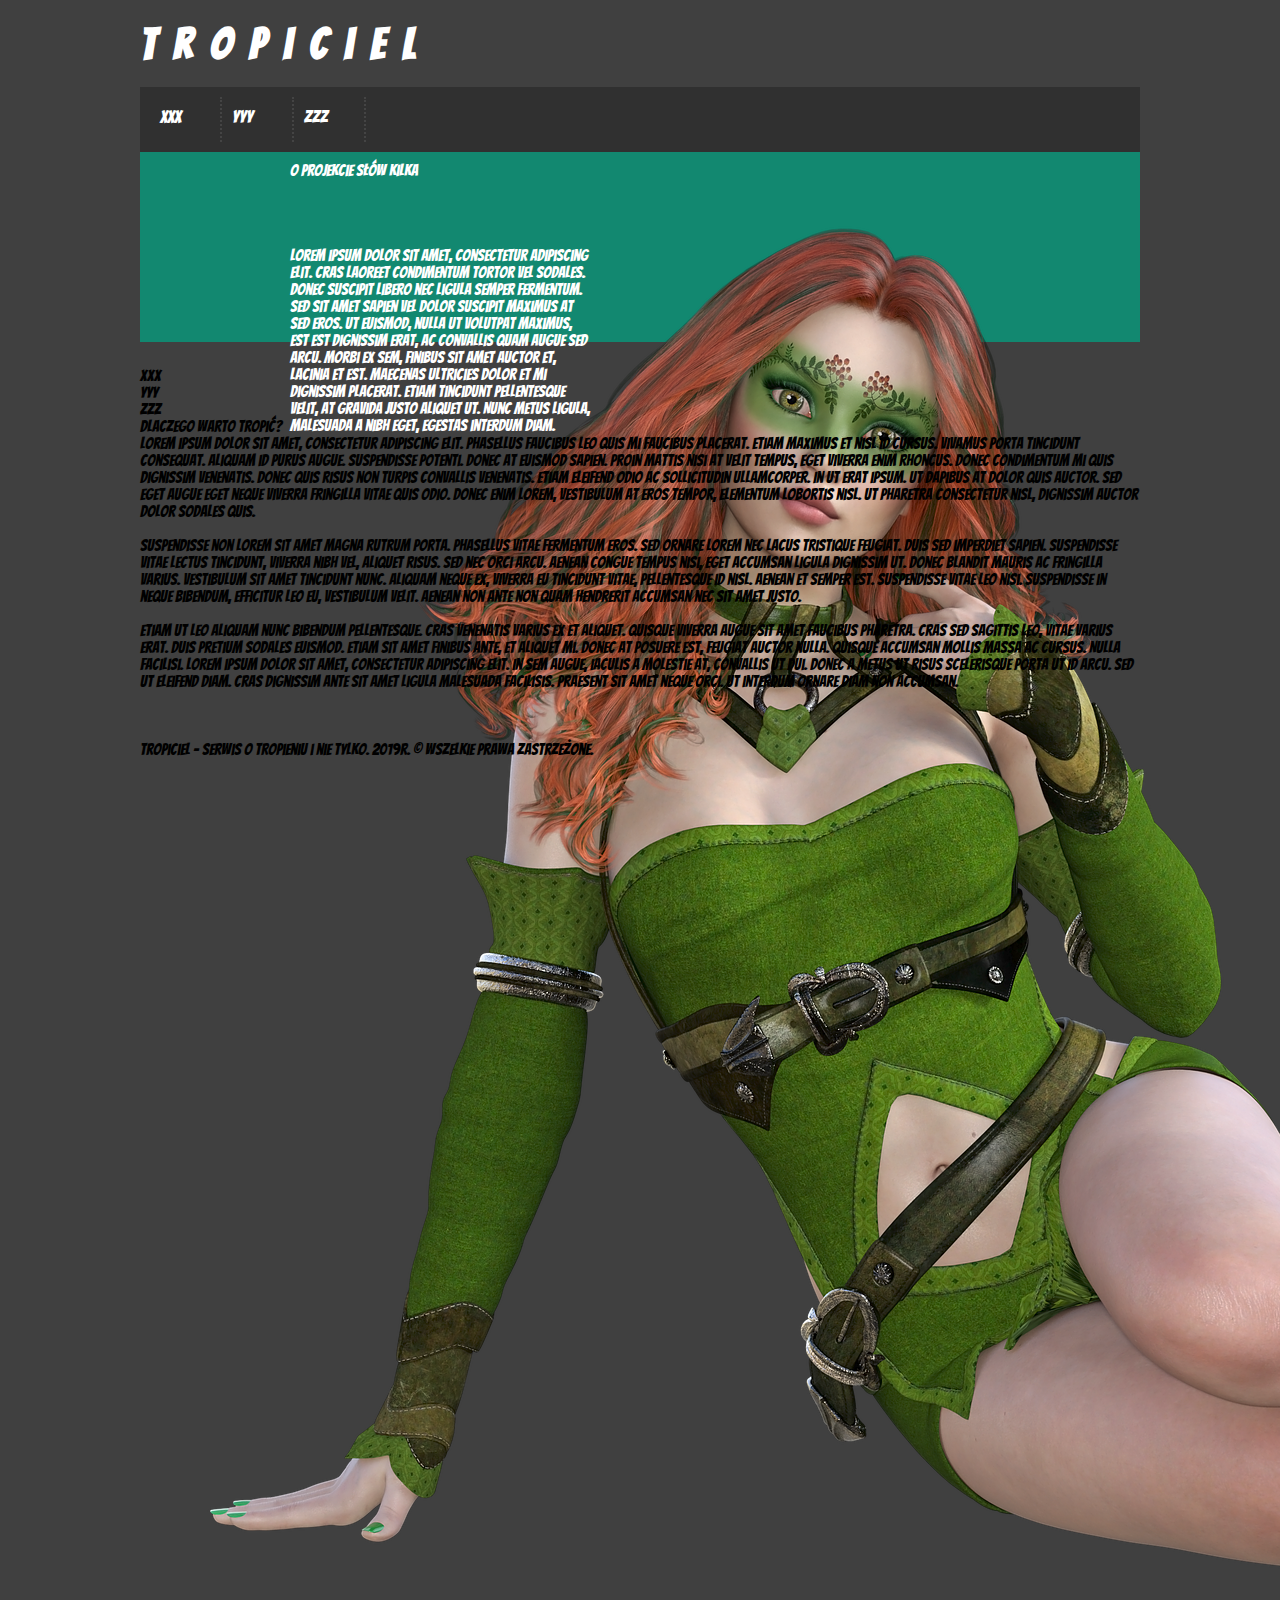
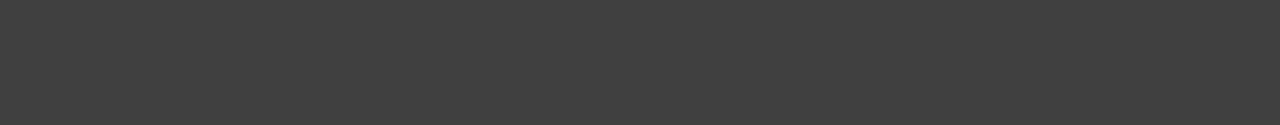
==== tropiciel/index.html @ 7cf4cebc "style topbar" ====
<!DOCTYPE html>
<html lang="pl">

  <head>

     <meta charset="utf-8">
     <title>Tropiciel</title>

     <link rel="stylesheet" href="style.css" type="text/css" />
     <link href="https://fonts.googleapis.com/css?family=Bangers&display=swap&subset=latin-ext" rel="stylesheet">
     

     

  </head>
  <body>
      <div id="container">
        <div id="logo">
          Tropiciel
        </div>
        <div id="menu">
            <div class="option">xxx</div>
            <div class="option">yyy</div>
            <div class="option">zzz</div>
            <div style="clear:both;"></div>
          
        </div>
        <div id="topbar">
          <div id="topbarL">
            <img src="elf.png"/>

          </div>
          <div id="topbarR">

          
          O projekcie słów kilka<br/>
          <br><br/>
          <br><br/>
          Lorem ipsum dolor sit amet, consectetur adipiscing elit. Cras laoreet condimentum tortor vel sodales. Donec suscipit libero nec ligula semper fermentum. Sed sit amet sapien vel dolor suscipit maximus at sed eros. Ut euismod, nulla ut volutpat maximus, est est dignissim erat, ac convallis quam augue sed arcu. Morbi ex sem, finibus sit amet auctor et, lacinia et est. Maecenas ultricies dolor et mi dignissim placerat. Etiam tincidunt pellentesque velit, at gravida justo aliquet ut. Nunc metus ligula, malesuada a nibh eget, egestas interdum diam.
          
          </div>
          <div style="clear:both;"></div>
        </div>  
        <div id="sidebar">
            xxx <br/>
            yyy<br/>
            zzz<br/>
        </div>
        <div id="content">
                Dlaczego warto tropić?<br/>
                          
                Lorem ipsum dolor sit amet, consectetur adipiscing elit. Phasellus faucibus leo quis mi faucibus placerat. Etiam maximus et nisl id cursus. Vivamus porta tincidunt consequat. Aliquam id purus augue. Suspendisse potenti. Donec at euismod sapien. Proin mattis nisi at velit tempus, eget viverra enim rhoncus. Donec condimentum mi quis dignissim venenatis. Donec quis risus non turpis convallis venenatis. Etiam eleifend odio ac sollicitudin ullamcorper. In ut erat ipsum. Ut dapibus at dolor quis auctor. Sed eget augue eget neque viverra fringilla vitae quis odio. Donec enim lorem, vestibulum at eros tempor, elementum lobortis nisl. Ut pharetra consectetur nisl, dignissim auctor dolor sodales quis.
                <br><br/>
                Suspendisse non lorem sit amet magna rutrum porta. Phasellus vitae fermentum eros. Sed ornare lorem nec lacus tristique feugiat. Duis sed imperdiet sapien. Suspendisse vitae lectus tincidunt, viverra nibh vel, aliquet risus. Sed nec orci arcu. Aenean congue tempus nisi, eget accumsan ligula dignissim ut. Donec blandit mauris ac fringilla varius. Vestibulum sit amet tincidunt nunc. Aliquam neque ex, viverra eu tincidunt vitae, pellentesque id nisl. Aenean et semper est. Suspendisse vitae leo nisi. Suspendisse in neque bibendum, efficitur leo eu, vestibulum velit. Aenean non ante non quam hendrerit accumsan nec sit amet justo.
                 <br><br/>   
                Etiam ut leo aliquam nunc bibendum pellentesque. Cras venenatis varius ex et aliquet. Quisque viverra augue sit amet faucibus pharetra. Cras sed sagittis leo, vitae varius erat. Duis pretium sodales euismod. Etiam sit amet finibus ante, et aliquet mi. Donec at posuere est, feugiat auctor nulla. Quisque accumsan mollis massa ac cursus. Nulla facilisi. Lorem ipsum dolor sit amet, consectetur adipiscing elit. In sem augue, iaculis a molestie at, convallis ut dui. Donec a metus ut risus scelerisque porta ut id arcu. Sed ut eleifend diam. Cras dignissim ante sit amet ligula malesuada facilisis. Praesent sit amet neque orci. Ut interdum ornare diam non accumsan.
                <br><br/>
                <br><br/>
        </div>
        <div id="footer">
            Tropiciel - serwis o tropieniu i nie tylko. 2019r. &copy; Wszelkie prawa zastrzeżone.
        </div>

        </div>

      
  </body>

</html>
---- tropiciel/style.css ----
body
{
    background-color:#404040;
    font-family: 'Bangers', cursive;
}
#container
{
 width:1000px;
 margin-left:auto;
 margin-right:auto;   
}
#logo
{
    color:white;
    margin-top:20px;
    font-size:44px;
    letter-spacing:17px;
    font-weight:900;
}
#menu
{
background-color: #303030;
margin-top:20px;
color: #ffffff;
padding: 10px;

}
#topbar
{
   background-color:#128870;
   color:white;
   padding: 10px;
   margin-bottom:25px;
   height: 170px;
   
}
#topbarL
{
    float:left;
    height: 140px;
    width: 140px;
}
#topbarR
{
    float:left;
    height: 140px;
    width: 300px;
}
#sidebar
{

}
#content
{

}
.option
{
    float:left;
    min-width:50px;
    height:25px;
    font-size:18px;
    padding:10px;
    border-right: 2px dotted #444444;
    opacity: 08;
    
}
.option:hover
{
    background: #000000 ;
    cursor:pointer;

}
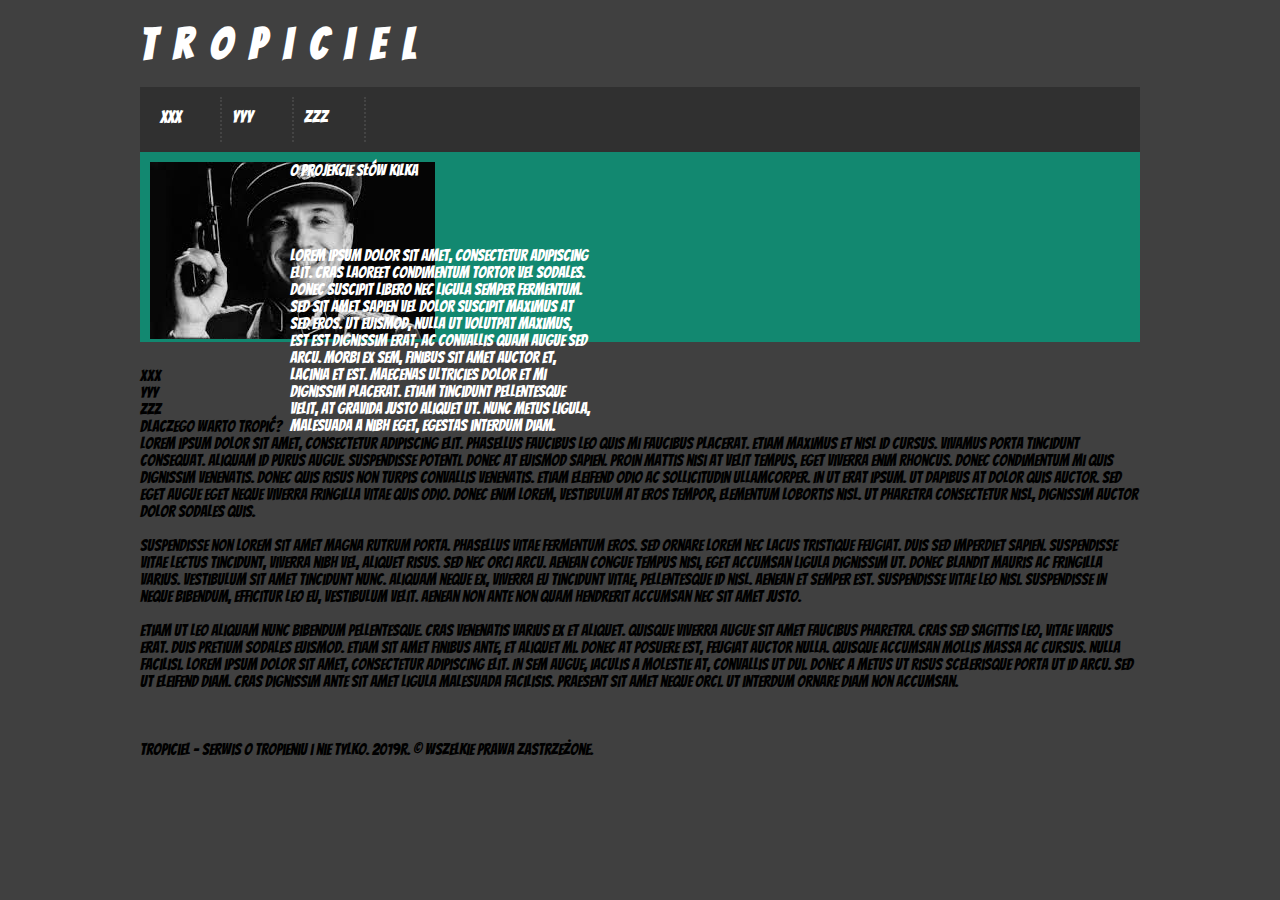
==== commit c41629a2: "add hans.jpg" ====
--- a/tropiciel/index.html
+++ b/tropiciel/index.html
@@ -27,7 +27,7 @@
         </div>
         <div id="topbar">
           <div id="topbarL">
-            <img src="elf.png"/>
+            <img src="hans.jpg"/>
 
           </div>
           <div id="topbarR">
--- a/tropiciel/style.css
+++ b/tropiciel/style.css
@@ -37,7 +37,7 @@
 #topbarL
 {
     float:left;
-    height: 140px;
+    height: 100px;
     width: 140px;
 }
 #topbarR
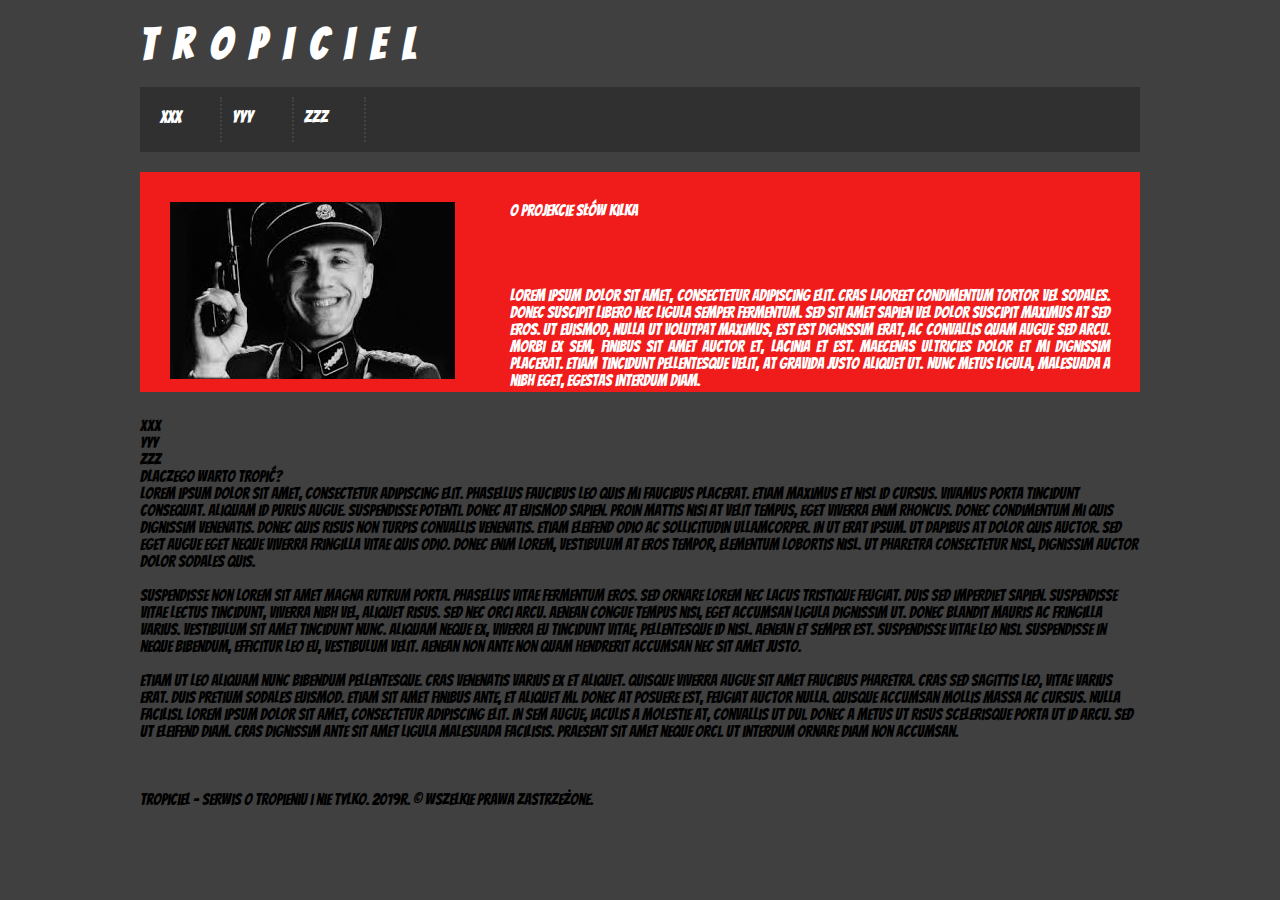
==== commit 25a38690: "hans.jpg style" ====
--- a/tropiciel/index.html
+++ b/tropiciel/index.html
@@ -27,7 +27,7 @@
         </div>
         <div id="topbar">
           <div id="topbarL">
-            <img src="hans.jpg"/>
+            <img src="hans.jpg" alt="Hans Landa">
 
           </div>
           <div id="topbarR">
--- a/tropiciel/style.css
+++ b/tropiciel/style.css
@@ -27,24 +27,32 @@
 }
 #topbar
 {
-   background-color:#128870;
+   background-color:#f01b1b;
    color:white;
    padding: 10px;
+   margin-top:20px;
    margin-bottom:25px;
-   height: 170px;
+   height: 200px;
    
 }
 #topbarL
 {
     float:left;
-    height: 100px;
-    width: 140px;
+    padding:20px;
+    width:200px;
+    text-align:center;
+    
+    
+  
+   
 }
 #topbarR
 {
-    float:left;
-    height: 140px;
-    width: 300px;
+    float:right;
+    padding:20px;
+    width: 600px;
+    font-size: 16 px;
+    text-align:justify;
 }
 #sidebar
 {
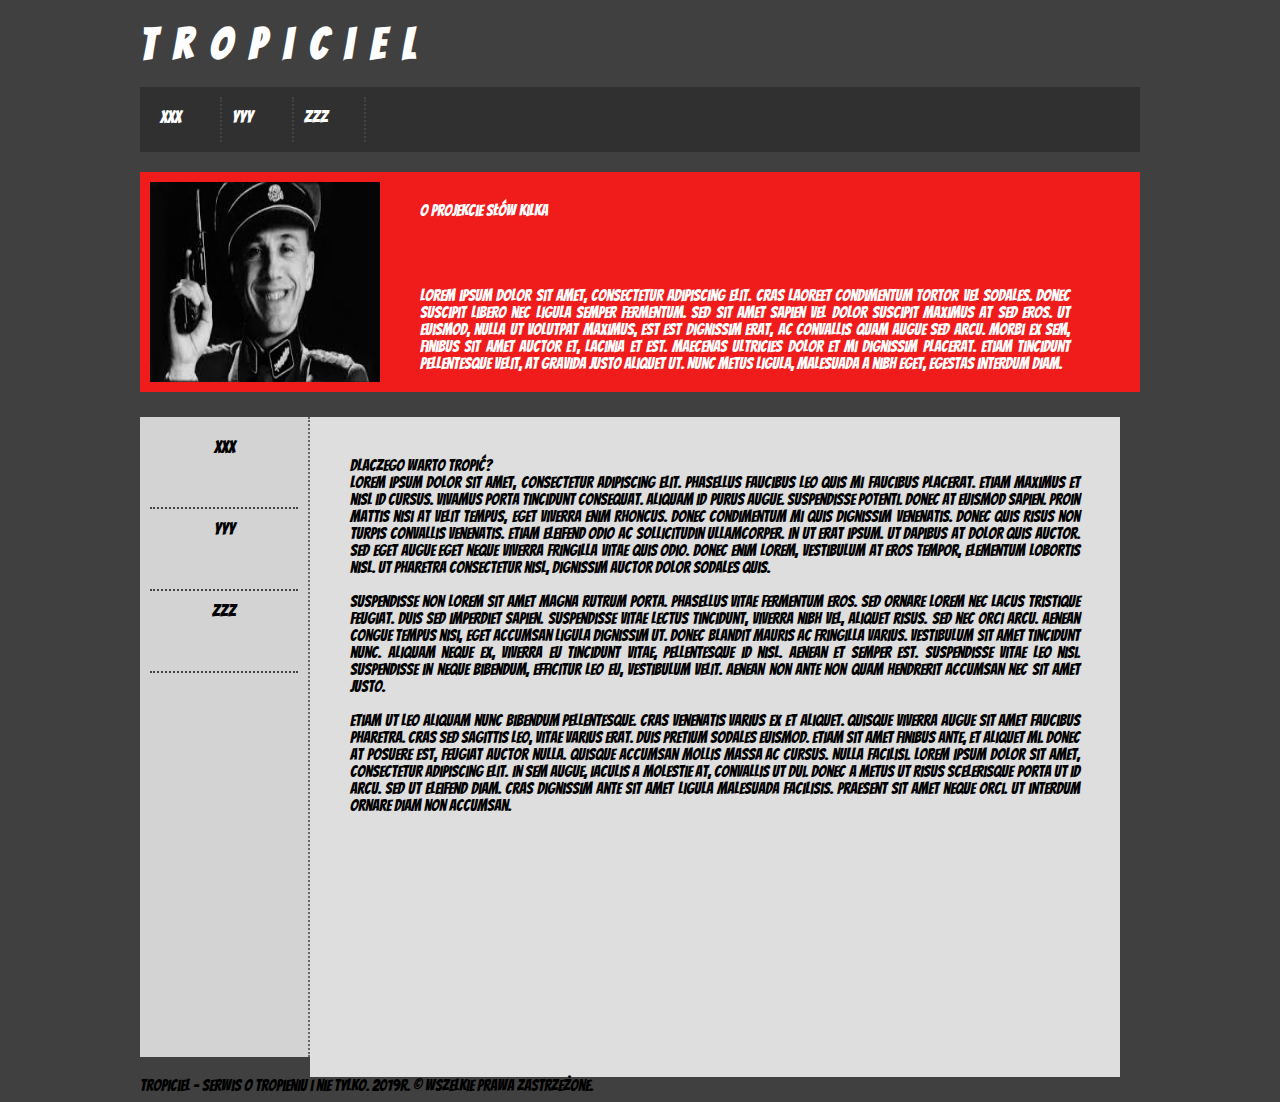
==== commit fce89eb1: "add sidebar" ====
--- a/tropiciel/index.html
+++ b/tropiciel/index.html
@@ -27,7 +27,7 @@
         </div>
         <div id="topbar">
           <div id="topbarL">
-            <img src="hans.jpg" alt="Hans Landa">
+            <img id="photo" src="hans.jpg" alt="Hans Landa">
 
           </div>
           <div id="topbarR">
@@ -42,9 +42,10 @@
           <div style="clear:both;"></div>
         </div>  
         <div id="sidebar">
-            xxx <br/>
-            yyy<br/>
-            zzz<br/>
+            <div class="optionL">xxx</div>
+            <div class="optionL">yyy</div>
+            <div class="optionL">zzz</div>
+            
         </div>
         <div id="content">
                 Dlaczego warto tropić?<br/>
--- a/tropiciel/style.css
+++ b/tropiciel/style.css
@@ -38,29 +38,52 @@
 #topbarL
 {
     float:left;
-    padding:20px;
-    width:200px;
-    text-align:center;
+
+    width: 250px;
+    
     
     
   
    
 }
+#photo
+ { 
+    width:230px;
+    height:200px;
+ } 
 #topbarR
 {
-    float:right;
+    float:left;
     padding:20px;
-    width: 600px;
+    width: 650px;
     font-size: 16 px;
     text-align:justify;
 }
 #sidebar
 {
+    float:left;
+    width:148px;
+    min-height:620px;
+    padding: 10px;
+    background-color:lightgray;
+    text-align:center;
+   
+    border-right: 2px dotted #666666;
+
 
 }
 #content
 {
-
+    float:left;
+    padding:40px;
+    width:730px;
+    background-color: #dedede;
+    min-height:580px;
+    text-align:justify;
+}
+#footer
+{
+    clear:both;
 }
 .option
 {
@@ -76,6 +99,18 @@
 .option:hover
 {
     background: #000000 ;
+    cursor: pointer;;
+}
+.optionL
+{
+    font-size:18px;
+    height:60px;
+    padding:10px;
+    border-bottom: 2px dotted #444444;
+}
+.optionL:hover
+{
+    background-color: #f36742;
+    color:white;
     cursor:pointer;
-
-}+}
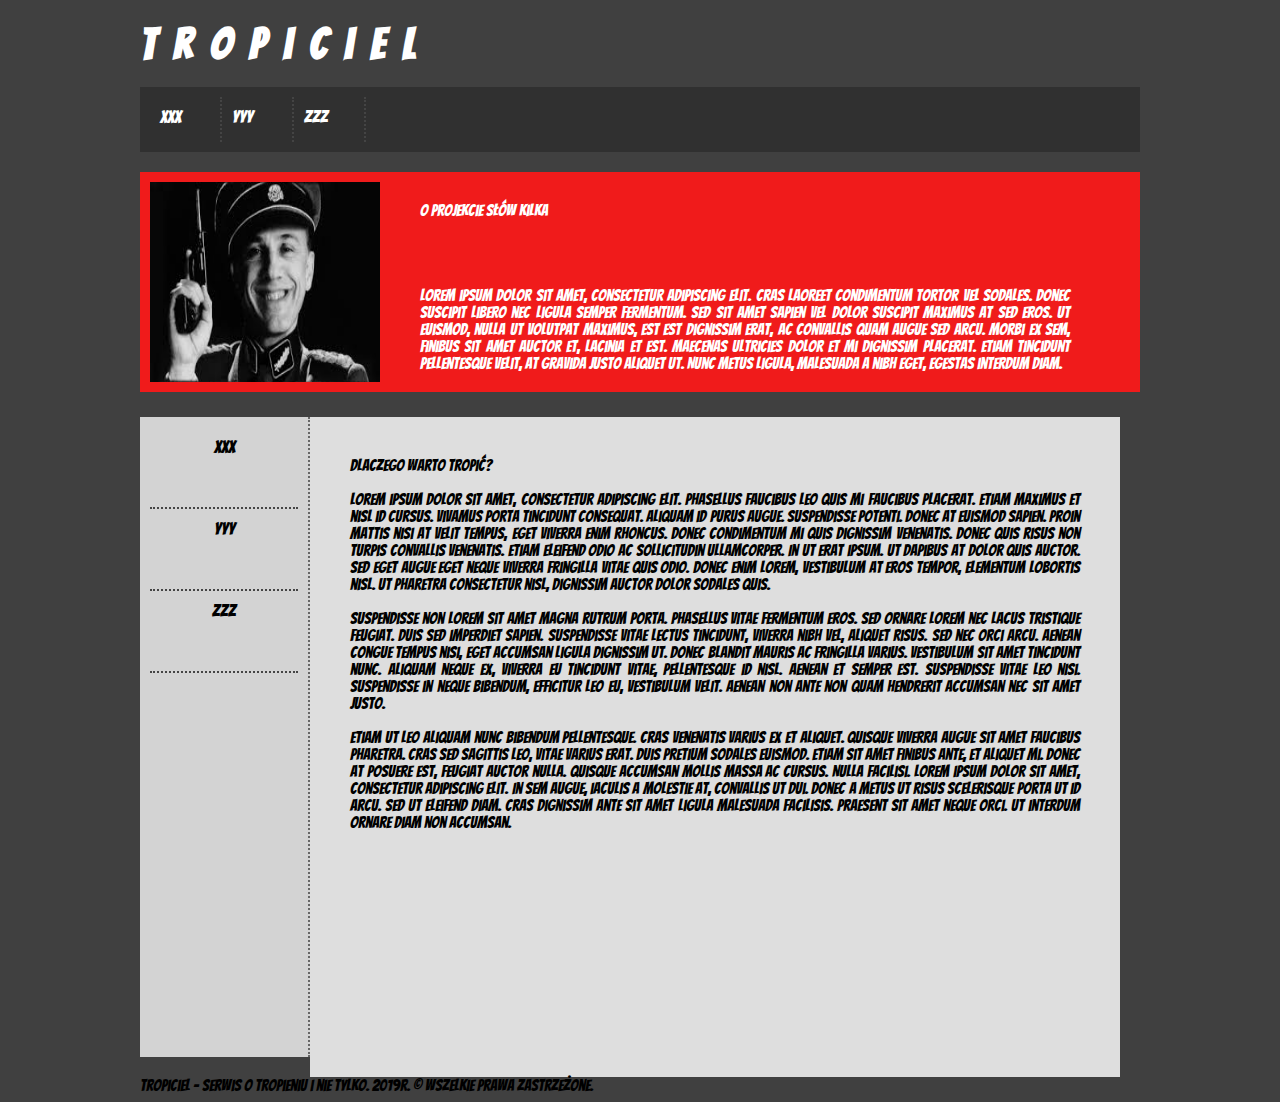
==== commit 6fa91d84: "add br in content" ====
--- a/tropiciel/index.html
+++ b/tropiciel/index.html
@@ -48,8 +48,9 @@
             
         </div>
         <div id="content">
-                Dlaczego warto tropić?<br/>
-                          
+                Dlaczego warto tropić?
+                <br></br>
+                         
                 Lorem ipsum dolor sit amet, consectetur adipiscing elit. Phasellus faucibus leo quis mi faucibus placerat. Etiam maximus et nisl id cursus. Vivamus porta tincidunt consequat. Aliquam id purus augue. Suspendisse potenti. Donec at euismod sapien. Proin mattis nisi at velit tempus, eget viverra enim rhoncus. Donec condimentum mi quis dignissim venenatis. Donec quis risus non turpis convallis venenatis. Etiam eleifend odio ac sollicitudin ullamcorper. In ut erat ipsum. Ut dapibus at dolor quis auctor. Sed eget augue eget neque viverra fringilla vitae quis odio. Donec enim lorem, vestibulum at eros tempor, elementum lobortis nisl. Ut pharetra consectetur nisl, dignissim auctor dolor sodales quis.
                 <br><br/>
                 Suspendisse non lorem sit amet magna rutrum porta. Phasellus vitae fermentum eros. Sed ornare lorem nec lacus tristique feugiat. Duis sed imperdiet sapien. Suspendisse vitae lectus tincidunt, viverra nibh vel, aliquet risus. Sed nec orci arcu. Aenean congue tempus nisi, eget accumsan ligula dignissim ut. Donec blandit mauris ac fringilla varius. Vestibulum sit amet tincidunt nunc. Aliquam neque ex, viverra eu tincidunt vitae, pellentesque id nisl. Aenean et semper est. Suspendisse vitae leo nisi. Suspendisse in neque bibendum, efficitur leo eu, vestibulum velit. Aenean non ante non quam hendrerit accumsan nec sit amet justo.
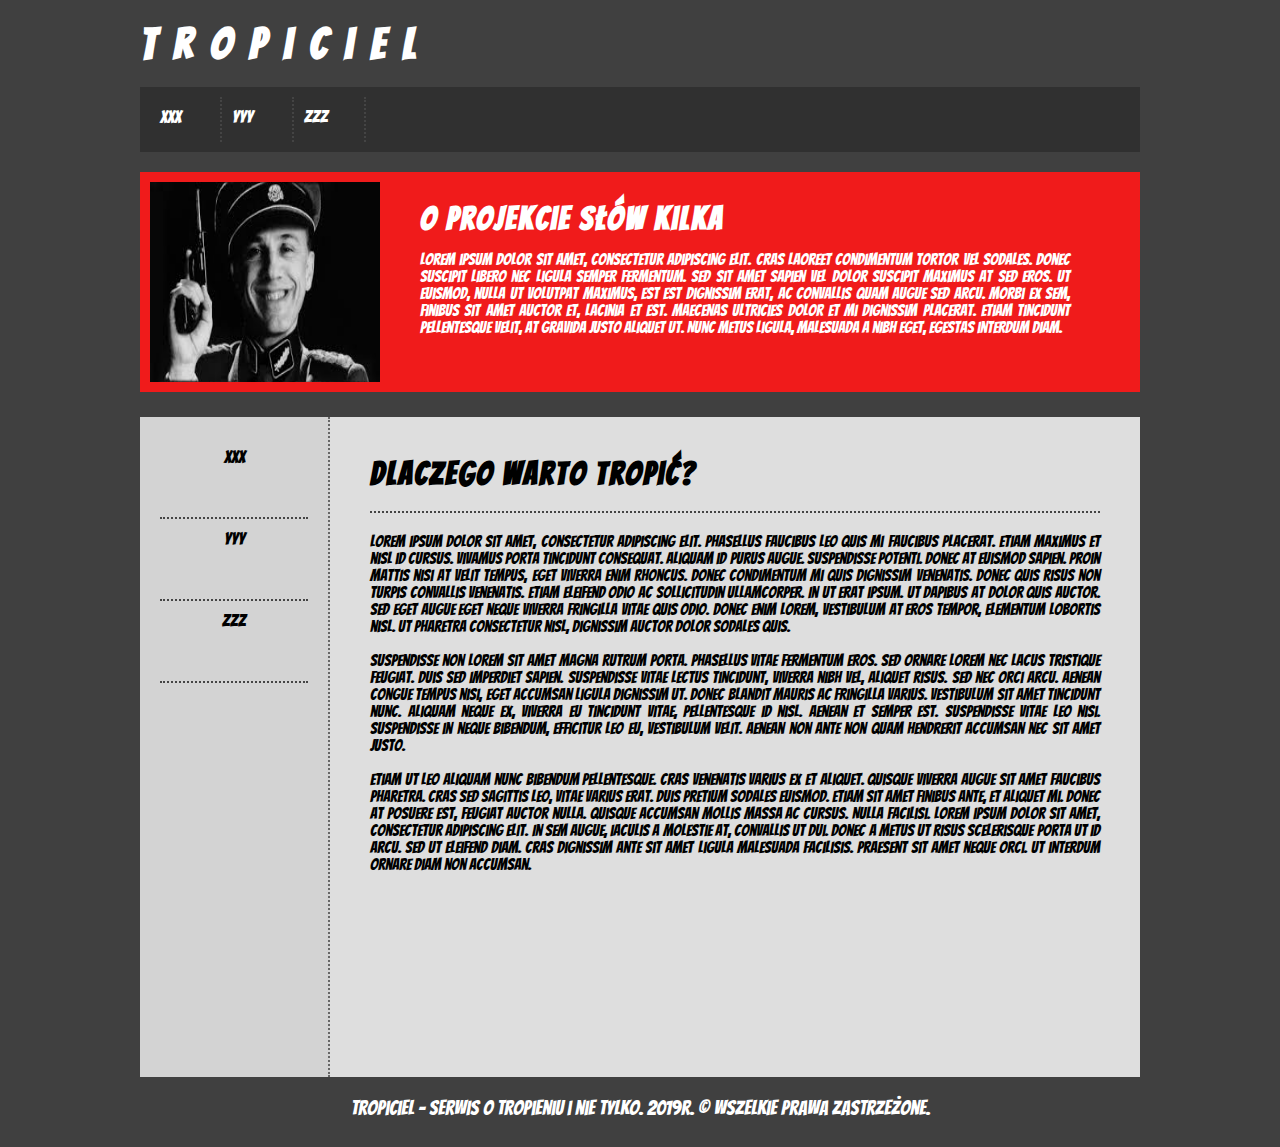
==== commit 79d892d9: "add dotted line" ====
--- a/tropiciel/index.html
+++ b/tropiciel/index.html
@@ -33,9 +33,10 @@
           <div id="topbarR">
 
           
-          O projekcie słów kilka<br/>
-          <br><br/>
-          <br><br/>
+            <span class="bigtitle">O projekcie słów kilka</span>
+            
+          
+            <div style="height:15px;"></div>
           Lorem ipsum dolor sit amet, consectetur adipiscing elit. Cras laoreet condimentum tortor vel sodales. Donec suscipit libero nec ligula semper fermentum. Sed sit amet sapien vel dolor suscipit maximus at sed eros. Ut euismod, nulla ut volutpat maximus, est est dignissim erat, ac convallis quam augue sed arcu. Morbi ex sem, finibus sit amet auctor et, lacinia et est. Maecenas ultricies dolor et mi dignissim placerat. Etiam tincidunt pellentesque velit, at gravida justo aliquet ut. Nunc metus ligula, malesuada a nibh eget, egestas interdum diam.
           
           </div>
@@ -48,10 +49,12 @@
             
         </div>
         <div id="content">
-                Dlaczego warto tropić?
-                <br></br>
-                         
-                Lorem ipsum dolor sit amet, consectetur adipiscing elit. Phasellus faucibus leo quis mi faucibus placerat. Etiam maximus et nisl id cursus. Vivamus porta tincidunt consequat. Aliquam id purus augue. Suspendisse potenti. Donec at euismod sapien. Proin mattis nisi at velit tempus, eget viverra enim rhoncus. Donec condimentum mi quis dignissim venenatis. Donec quis risus non turpis convallis venenatis. Etiam eleifend odio ac sollicitudin ullamcorper. In ut erat ipsum. Ut dapibus at dolor quis auctor. Sed eget augue eget neque viverra fringilla vitae quis odio. Donec enim lorem, vestibulum at eros tempor, elementum lobortis nisl. Ut pharetra consectetur nisl, dignissim auctor dolor sodales quis.
+                <span class="bigtitle">Dlaczego warto tropić?</span>
+                
+                
+
+                <div class="dottedline"></div>
+                 Lorem ipsum dolor sit amet, consectetur adipiscing elit. Phasellus faucibus leo quis mi faucibus placerat. Etiam maximus et nisl id cursus. Vivamus porta tincidunt consequat. Aliquam id purus augue. Suspendisse potenti. Donec at euismod sapien. Proin mattis nisi at velit tempus, eget viverra enim rhoncus. Donec condimentum mi quis dignissim venenatis. Donec quis risus non turpis convallis venenatis. Etiam eleifend odio ac sollicitudin ullamcorper. In ut erat ipsum. Ut dapibus at dolor quis auctor. Sed eget augue eget neque viverra fringilla vitae quis odio. Donec enim lorem, vestibulum at eros tempor, elementum lobortis nisl. Ut pharetra consectetur nisl, dignissim auctor dolor sodales quis.
                 <br><br/>
                 Suspendisse non lorem sit amet magna rutrum porta. Phasellus vitae fermentum eros. Sed ornare lorem nec lacus tristique feugiat. Duis sed imperdiet sapien. Suspendisse vitae lectus tincidunt, viverra nibh vel, aliquet risus. Sed nec orci arcu. Aenean congue tempus nisi, eget accumsan ligula dignissim ut. Donec blandit mauris ac fringilla varius. Vestibulum sit amet tincidunt nunc. Aliquam neque ex, viverra eu tincidunt vitae, pellentesque id nisl. Aenean et semper est. Suspendisse vitae leo nisi. Suspendisse in neque bibendum, efficitur leo eu, vestibulum velit. Aenean non ante non quam hendrerit accumsan nec sit amet justo.
                  <br><br/>   
--- a/tropiciel/style.css
+++ b/tropiciel/style.css
@@ -64,7 +64,7 @@
     float:left;
     width:148px;
     min-height:620px;
-    padding: 10px;
+    padding: 20px;
     background-color:lightgray;
     text-align:center;
    
@@ -84,6 +84,10 @@
 #footer
 {
     clear:both;
+    color:white;
+    text-align:center;
+    padding:20px;
+    font-size:20px;
 }
 .option
 {
@@ -114,3 +118,16 @@
     color:white;
     cursor:pointer;
 }
+.bigtitle
+{
+    font-size:32px;
+    font-weight: 900;
+    letter-spacing: 2px;
+}
+.dottedline
+{
+    height:5px;
+    margin-top:15px;
+    margin-bottom:20px;
+    border-bottom: 2px dotted #444444;
+}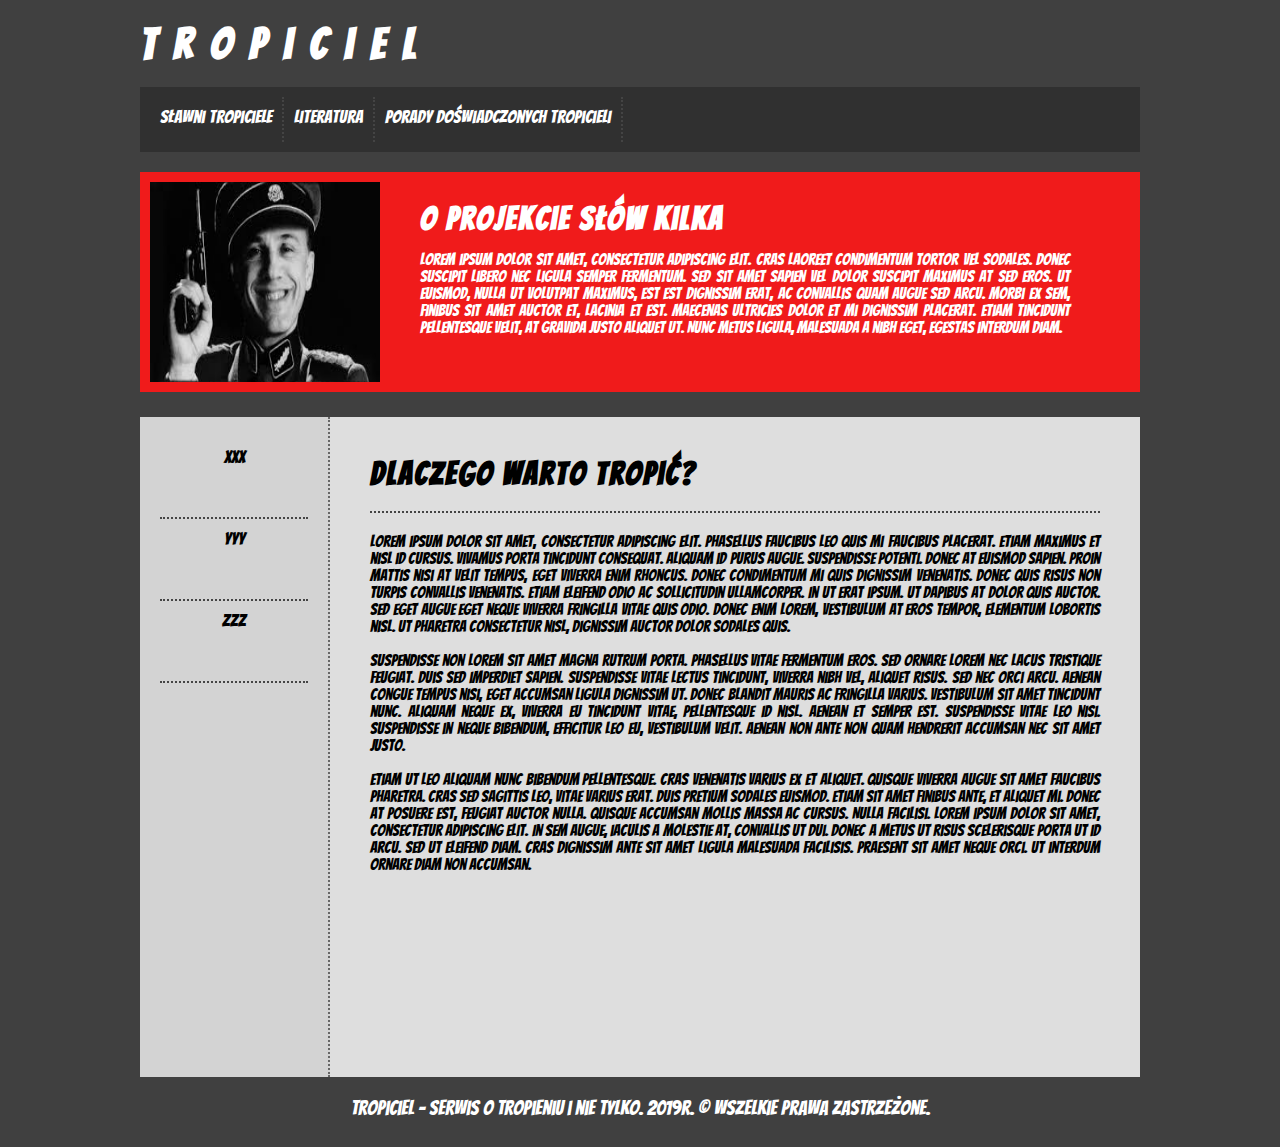
==== commit 950285d5: "add href in menu, add famousseekers.html" ====
--- a/tropiciel/index.html
+++ b/tropiciel/index.html
@@ -19,21 +19,20 @@
           Tropiciel
         </div>
         <div id="menu">
-            <div class="option">xxx</div>
-            <div class="option">yyy</div>
-            <div class="option">zzz</div>
-            <div style="clear:both;"></div>
-          
+              <a class="option" href="famousseekers.html" >Sławni tropiciele </a>
+              <a class="option"  >Literatura </a>
+              <a class="option"  >Porady doświadczonych tropicieli</a>
+            <div style="clear:both"></div>
         </div>
         <div id="topbar">
           <div id="topbarL">
-            <img id="photo" src="hans.jpg" alt="Hans Landa">
-
+        <img id="photo" src="hans.jpg" alt="Hans Landa">
+          
+              
           </div>
           <div id="topbarR">
 
-          
-            <span class="bigtitle">O projekcie słów kilka</span>
+                      <span class="bigtitle">O projekcie słów kilka</span>
             
           
             <div style="height:15px;"></div>
--- a/tropiciel/style.css
+++ b/tropiciel/style.css
@@ -98,6 +98,7 @@
     padding:10px;
     border-right: 2px dotted #444444;
     opacity: 08;
+    color:white;
     
 }
 .option:hover
@@ -130,4 +131,11 @@
     margin-top:15px;
     margin-bottom:20px;
     border-bottom: 2px dotted #444444;
-}+}
+a
+{
+    text-decoration: none;
+    
+  }
+  
+  